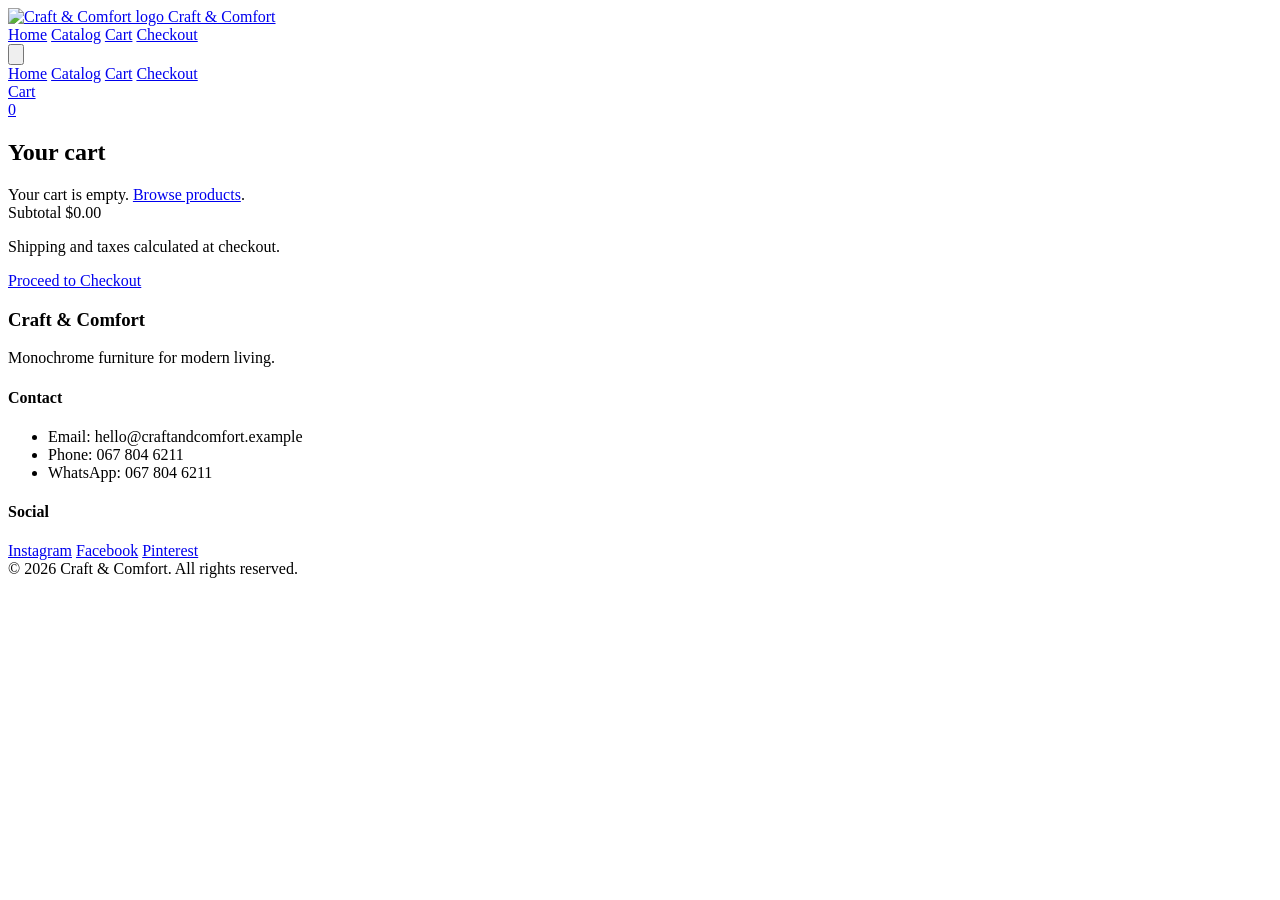
==== cart.html @ c350f0af "Create initial e-commerce site structure with product catalog and cart Co-authored-by: rati88257 <ra" ====
<!DOCTYPE html>
<html lang="en">
<head>
	<meta charset="UTF-8">
	<meta name="viewport" content="width=device-width, initial-scale=1.0">
	<title>Your Cart — Craft & Comfort</title>
	<meta name="description" content="View and update your Craft & Comfort shopping cart.">
	<link rel="icon" href="/assets/images/logo.png">
	<script src="https://cdn.tailwindcss.com"></script>
	<link rel="stylesheet" href="/assets/css/styles.css">
</head>
<body class="bg-white text-gray-800 opacity-0 transition-opacity duration-300">
	<header class="border-b border-gray-200 sticky top-0 z-50 bg-white/80 backdrop-blur">
		<div class="max-w-7xl mx-auto px-4 sm:px-6 lg:px-8">
			<div class="flex items-center justify-between h-16">
				<a href="/index.html" class="flex items-center gap-3">
					<img src="/assets/images/logo.png" alt="Craft & Comfort logo" class="h-8 w-8 object-contain" />
					<span class="font-semibold tracking-wide">Craft & Comfort</span>
				</a>
				<nav class="hidden md:flex items-center gap-8">
					<a href="/index.html" class="nav-link">Home</a>
					<a href="/catalog.html" class="nav-link">Catalog</a>
					<a href="/cart.html" class="nav-link">Cart</a>
					<a href="/checkout.html" class="btn btn--black">Checkout</a>
				</nav>
				<button id="mobileMenuBtn" class="md:hidden p-2 border border-gray-300 rounded hover:bg-gray-50" aria-label="Open menu">
					<svg xmlns="http://www.w3.org/2000/svg" fill="none" viewBox="0 0 24 24" stroke-width="1.5" stroke="currentColor" class="w-6 h-6">
						<path stroke-linecap="round" stroke-linejoin="round" d="M3.75 6.75h16.5M3.75 12h16.5m-16.5 5.25h16.5" />
					</svg>
				</button>
			</div>
		</div>
		<div id="mobileMenu" class="md:hidden hidden border-t border-gray-200 bg-white">
			<div class="px-4 py-3 space-y-2">
				<a href="/index.html" class="block nav-link">Home</a>
				<a href="/catalog.html" class="block nav-link">Catalog</a>
				<a href="/cart.html" class="block nav-link">Cart</a>
				<a href="/checkout.html" class="block btn btn--black">Checkout</a>
			</div>
		</div>
	</header>

	<a href="/cart.html" class="fixed right-4 bottom-4 z-40">
		<div class="relative">
			<div class="btn btn--black rounded-full !px-4 !py-3 shadow-lg">Cart</div>
			<span id="cartCount" class="absolute -top-2 -right-2 inline-flex items-center justify-center h-6 min-w-[1.5rem] px-1 rounded-full bg-black text-white text-xs font-semibold">0</span>
		</div>
	</a>

	<main>
		<section class="max-w-7xl mx-auto px-4 sm:px-6 lg:px-8 py-10">
			<h1 class="text-3xl font-semibold mb-6">Your cart</h1>
			<div class="grid grid-cols-1 lg:grid-cols-[1fr,360px] gap-8">
				<div>
					<div id="cartItems" class="divide-y divide-gray-200"></div>
					<div id="emptyCart" class="hidden text-gray-500">Your cart is empty. <a href="/catalog.html" class="underline">Browse products</a>.</div>
				</div>
				<aside class="border border-gray-200 rounded p-4 h-max">
					<div class="flex items-center justify-between">
						<span class="text-gray-600">Subtotal</span>
						<span id="cartSubtotal" class="font-medium">$0.00</span>
					</div>
					<p class="text-xs text-gray-500 mt-2">Shipping and taxes calculated at checkout.</p>
					<a href="/checkout.html" class="btn btn--black w-full mt-4">Proceed to Checkout</a>
				</aside>
			</div>
		</section>
	</main>

	<footer class="border-t border-gray-200">
		<div class="max-w-7xl mx-auto px-4 sm:px-6 lg:px-8 py-10 grid md:grid-cols-3 gap-8">
			<div>
				<h3 class="font-semibold mb-3">Craft & Comfort</h3>
				<p class="text-sm text-gray-600">Monochrome furniture for modern living.</p>
			</div>
			<div>
				<h4 class="font-medium mb-3">Contact</h4>
				<ul class="text-sm text-gray-600 space-y-1">
					<li>Email: hello@craftandcomfort.example</li>
					<li>Phone: 067 804 6211</li>
					<li>WhatsApp: 067 804 6211</li>
				</ul>
			</div>
			<div>
				<h4 class="font-medium mb-3">Social</h4>
				<div class="flex gap-4 text-sm text-gray-600">
					<a href="#" class="hover:opacity-70">Instagram</a>
					<a href="#" class="hover:opacity-70">Facebook</a>
					<a href="#" class="hover:opacity-70">Pinterest</a>
				</div>
			</div>
		</div>
		<div class="text-center text-xs text-gray-500 py-6 border-t border-gray-100">© <span id="year"></span> Craft & Comfort. All rights reserved.</div>
	</footer>

	<script src="/assets/js/app.js" defer></script>
	<script src="/assets/js/cart.js" defer></script>
</body>
</html>
---- assets/css/styles.css ----
/* Tailwind is loaded via CDN. Add component classes and monochrome theme overrides here. */

/* Monochrome palette */
:root {
	--cc-black: #0a0a0a;
	--cc-gray-900: #111827;
	--cc-gray-800: #1f2937;
	--cc-gray-700: #374151;
	--cc-gray-600: #4b5563;
	--cc-gray-500: #6b7280;
	--cc-gray-300: #d1d5db;
	--cc-gray-200: #e5e7eb;
	--cc-gray-100: #f3f4f6;
	--cc-white: #ffffff;
}

/* Base typography and transitions */
html { scroll-behavior: smooth; }
body { font-feature-settings: "ss01" on, "ss02" on; }

/* Components */
.nav-link { @apply text-gray-700 hover:text-black transition-colors; }
.btn { @apply inline-flex items-center justify-center px-5 py-2.5 rounded border border-gray-900 font-medium transition-all; }
.btn--black { @apply bg-black text-white hover:bg-gray-900 hover:shadow; }
.btn--ghost { @apply bg-white text-gray-800 border-gray-300 hover:bg-gray-100; }
.input { @apply w-full px-3 py-2 border border-gray-300 rounded focus:outline-none focus:ring-2 focus:ring-gray-300; }

/* Carousel */
.carousel { @apply relative; }
.carousel__track { @apply flex gap-4; animation: slide 18s infinite linear; }
.carousel__slide { @apply min-w-full; }
.carousel__dots button { @apply h-2 w-2 rounded-full bg-gray-300; }
.carousel__dots button[aria-current="true"] { @apply bg-black; }

@keyframes slide { 0% { transform: translateX(0); } 33% { transform: translateX(-100%); } 66% { transform: translateX(-200%); } 100% { transform: translateX(0); } }

/* Skeletons */
.skeleton { @apply bg-gray-200 relative overflow-hidden; }
.skeleton::after {
	content: "";
	@apply absolute inset-0 -translate-x-full bg-gradient-to-r from-transparent via-white/50 to-transparent;
	animation: shimmer 1.6s infinite;
}
@keyframes shimmer { 100% { transform: translateX(100%); } }

/* Page fade-in */
body.is-ready { @apply opacity-100; }

/* Cards */
.card { @apply border border-gray-200 rounded overflow-hidden bg-white transition-transform hover:-translate-y-0.5 hover:shadow; }
.card__img { @apply w-full h-56 object-cover; }
.card__body { @apply p-4 space-y-2; }
.card__title { @apply font-medium; }
.card__price { @apply text-gray-700; }

/* Utilities */
.badge { @apply inline-block text-xs px-2 py-0.5 rounded bg-gray-100 border border-gray-200 text-gray-700; }

/* Accessibility helpers */
.sr-only { position: absolute; width: 1px; height: 1px; padding: 0; margin: -1px; overflow: hidden; clip: rect(0,0,0,0); white-space: nowrap; border: 0; }
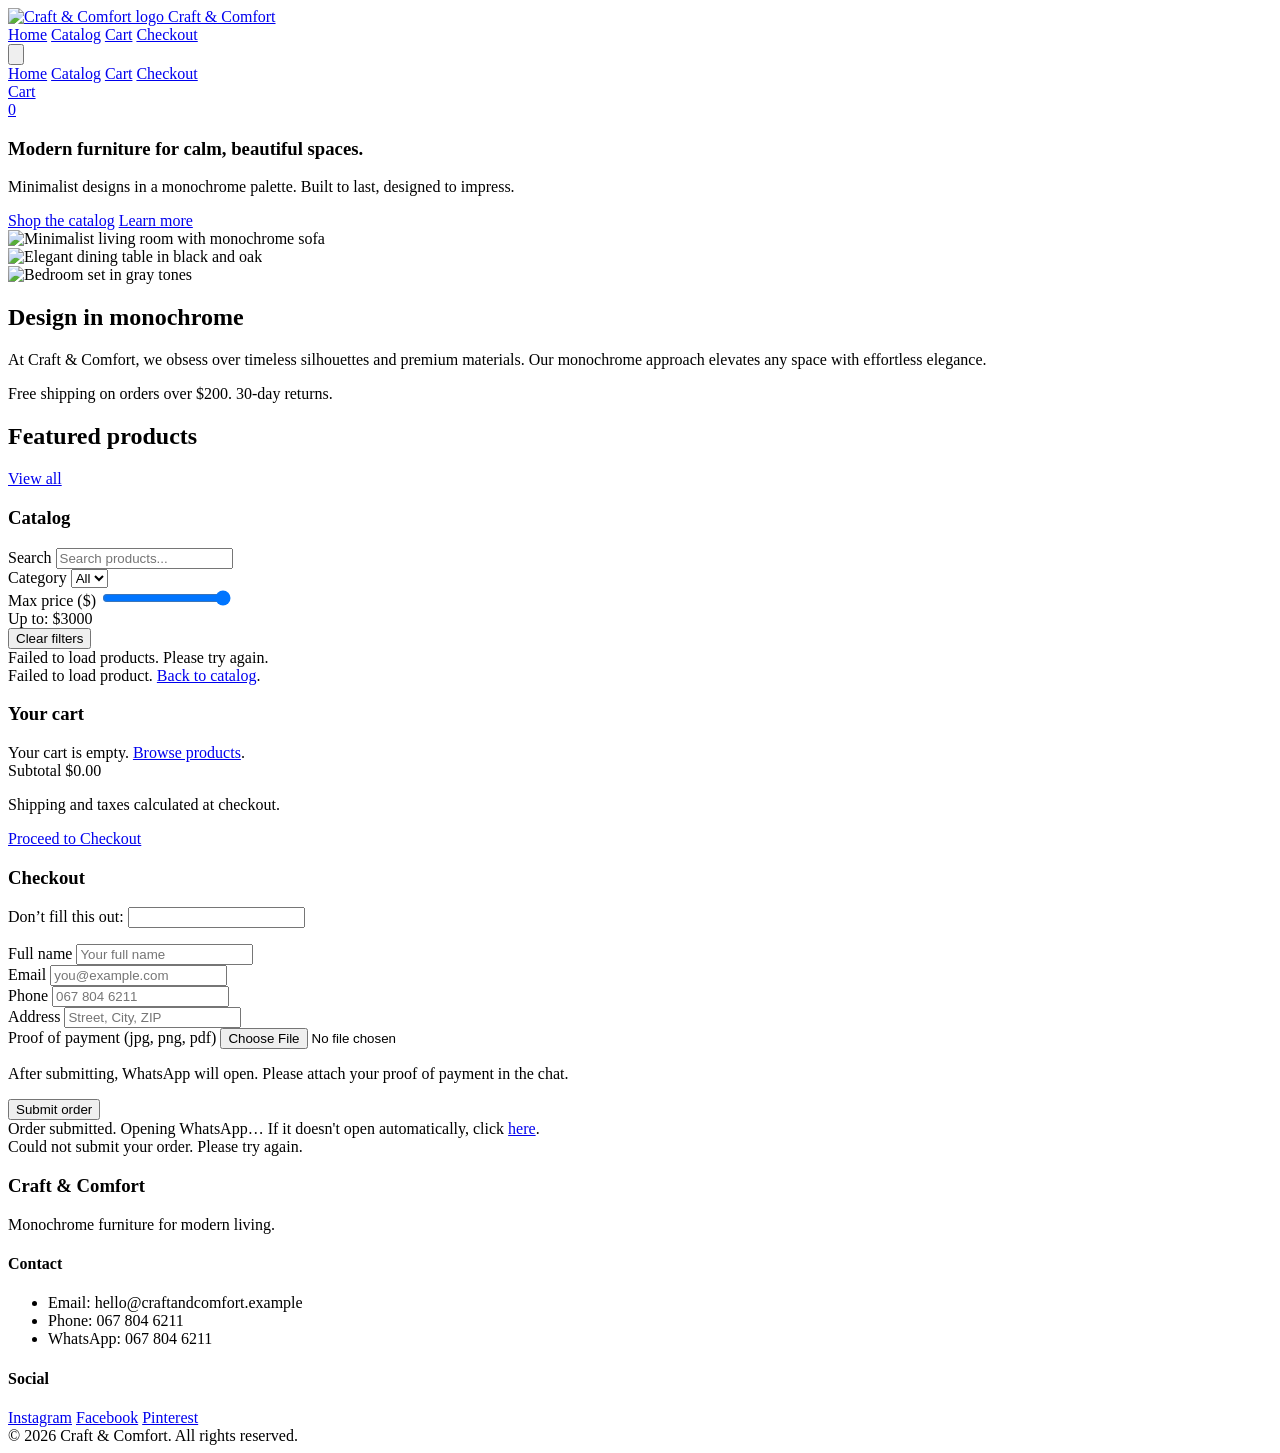
==== commit 0753f875: "Convert site to single-page app with hash-based routing Co-authored-by: rati88257 <rati88257@gmail.c" ====
--- a/cart.html
+++ b/cart.html
@@ -8,6 +8,7 @@
 	<link rel="icon" href="/assets/images/logo.png">
 	<script src="https://cdn.tailwindcss.com"></script>
 	<link rel="stylesheet" href="/assets/css/styles.css">
+	<script>window.location.replace('/index.html#/cart');</script>
 </head>
 <body class="bg-white text-gray-800 opacity-0 transition-opacity duration-300">
 	<header class="border-b border-gray-200 sticky top-0 z-50 bg-white/80 backdrop-blur">
